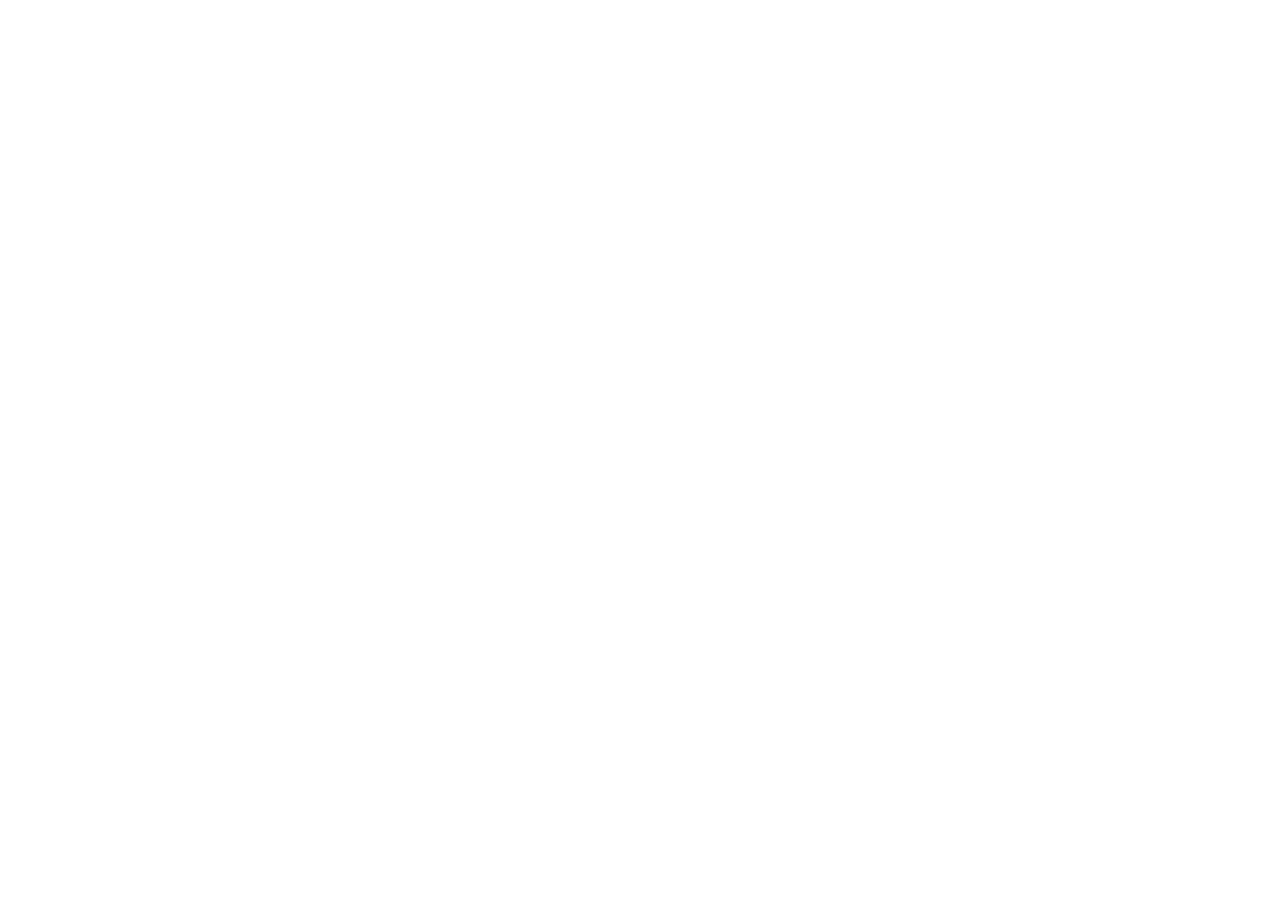
==== class/day-2/html/blog.html @ 64f30ad4 "charlotte project plan" ====
<!DOCTYPE html>
<!--[if lt IE 7]>      <html class="no-js lt-ie9 lt-ie8 lt-ie7"> <![endif]-->
<!--[if IE 7]>         <html class="no-js lt-ie9 lt-ie8"> <![endif]-->
<!--[if IE 8]>         <html class="no-js lt-ie9"> <![endif]-->
<!--[if gt IE 8]>      <html class="no-js"> <!--<![endif]-->
<html>
    <head>
        <meta charset="utf-8">
        <meta http-equiv="X-UA-Compatible" content="IE=edge">
        <title></title>
        <meta name="description" content="">
        <meta name="viewport" content="width=device-width, initial-scale=1">
        <link rel="stylesheet" href="">
        <style type="text/css"
    </head>
    <body>

        <div>
            <h1>Blog Posts</h1>
        </div>
      

        <section>
            <article>
                <h3>Blog Post 1</h3>
                <small> Published by Charlotte Kraus</small>
            <p>
                Lorem Ipsum is simply dummy text of the printing and typesetting industry. Lorem Ipsum has been the industry's standard dummy text ever since the 1500s, when an unknown printer took a galley of type and scrambled it to make a type specimen book. It has survived not only five centuries, but also the leap into electronic typesetting, remaining essentially unchanged. It was popularised in the 1960s with the release of Letraset sheets containing Lorem Ipsum passages, and more recently with desktop publishing software like Aldus PageMaker including versions of Lorem Ipsum.
            </p>
            <a href="#">Read more</a>
            </article>
    </section>

        <aside>
            <h3>Categories</h3>
            <ul>
                <li> <a href= "https://www.lipsum.com/">Lorem ipsum</a></li>
            </ul>
        </aside>

        <footer id="footer">
            <p>&copy 2022 Blog Posts</p>
        </footer>

        =
        <script src="" async defer></script>
    </body>
</html>
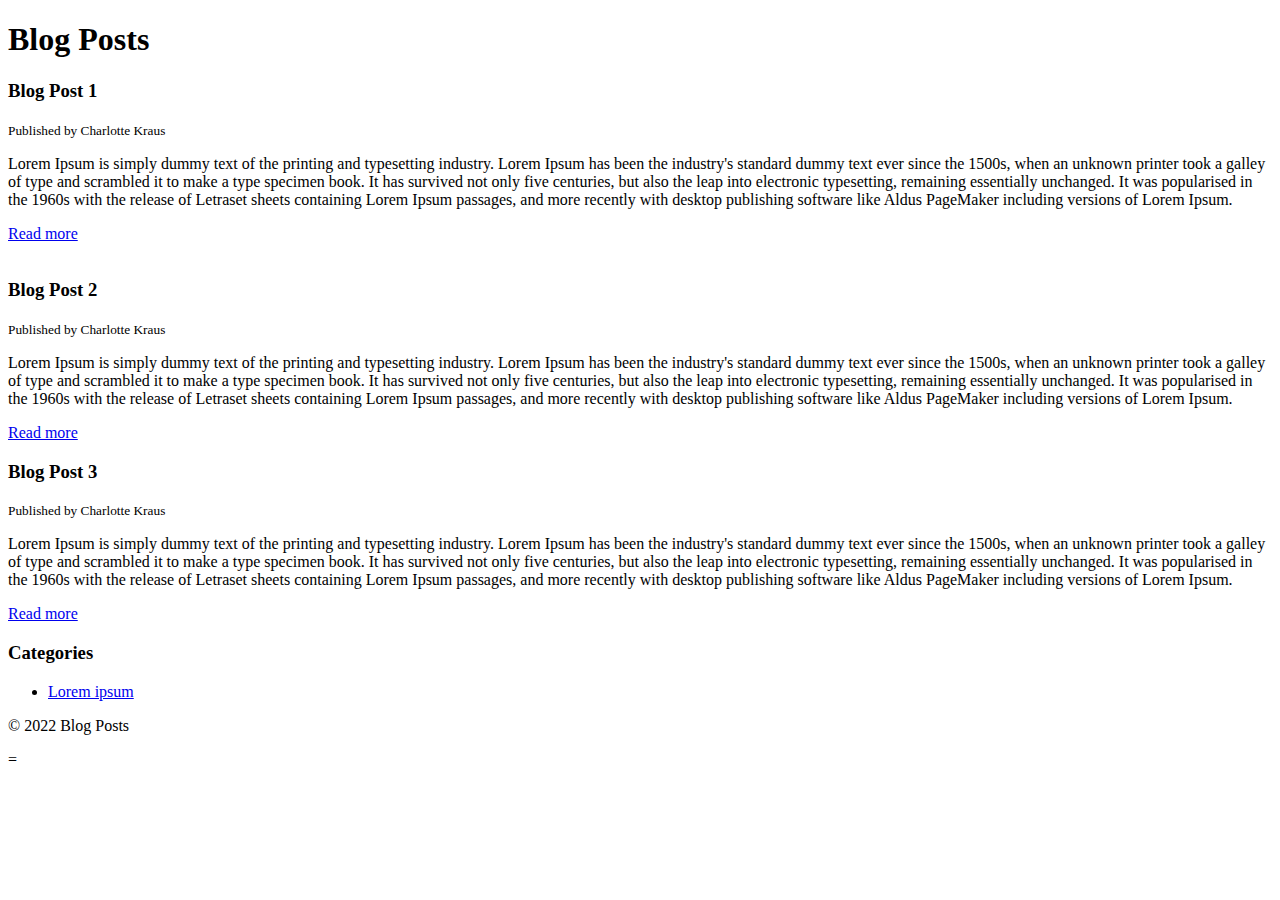
==== commit 91dcf4b0: "new edits" ====
--- a/class/day-2/html/blog.html
+++ b/class/day-2/html/blog.html
@@ -4,34 +4,64 @@
 <!--[if IE 8]>         <html class="no-js lt-ie9"> <![endif]-->
 <!--[if gt IE 8]>      <html class="no-js"> <!--<![endif]-->
 <html>
-    <head>
-        <meta charset="utf-8">
-        <meta http-equiv="X-UA-Compatible" content="IE=edge">
-        <title></title>
-        <meta name="description" content="">
-        <meta name="viewport" content="width=device-width, initial-scale=1">
-        <link rel="stylesheet" href="">
-        <style type="text/css"
-    </head>
-    <body>
+ <head>
+    <meta charset="utf-8">
+    <meta http-equiv="X-UA-Compatible" content="IE=edge">
+    <title></title>
+    <meta name="description" content="">
+    <meta name="viewport" content="width=device-width, initial-scale=1">
+    <link rel="stylesheet" href="">
+    <style type="text/css">
+        .footer {
+            text-align: center;
+            background-color: black;
+            color: white;
+            padding: 16px;
+        }
 
-        <div>
-            <h1>Blog Posts</h1>
-        </div>
+        .container {
+            padding: 16px;
+         }   
+    </style>
+</head>
+
+ <body>
+
+    <header class="conatiner">
+        <h1>Blog Posts</h1>
+    </header>
       
 
-        <section>
-            <article>
-                <h3>Blog Post 1</h3>
-                <small> Published by Charlotte Kraus</small>
+    <section class="conatainer">
+        <article>
+            <h3>Blog Post 1</h3>
+            <small> Published by Charlotte Kraus</small>
             <p>
                 Lorem Ipsum is simply dummy text of the printing and typesetting industry. Lorem Ipsum has been the industry's standard dummy text ever since the 1500s, when an unknown printer took a galley of type and scrambled it to make a type specimen book. It has survived not only five centuries, but also the leap into electronic typesetting, remaining essentially unchanged. It was popularised in the 1960s with the release of Letraset sheets containing Lorem Ipsum passages, and more recently with desktop publishing software like Aldus PageMaker including versions of Lorem Ipsum.
             </p>
             <a href="#">Read more</a>
-            </article>
-    </section>
+        </article>
+        <br>
+        <article>
+            <h3>Blog Post 2</h3>
+            <small> Published by Charlotte Kraus</small>
+             <p>
+                 Lorem Ipsum is simply dummy text of the printing and typesetting industry. Lorem Ipsum has been the industry's standard dummy text ever since the 1500s, when an unknown printer took a galley of type and scrambled it to make a type specimen book. It has survived not only five centuries, but also the leap into electronic typesetting, remaining essentially unchanged. It was popularised in the 1960s with the release of Letraset sheets containing Lorem Ipsum passages, and more recently with desktop publishing software like Aldus PageMaker including versions of Lorem Ipsum.
+            </p>
+            <a href="#">Read more</a>
+        </article>
+        <article>
+            <h3>Blog Post 3</h3>
+            <small> Published by Charlotte Kraus</small>
+             <p>
+                 Lorem Ipsum is simply dummy text of the printing and typesetting industry. Lorem Ipsum has been the industry's standard dummy text ever since the 1500s, when an unknown printer took a galley of type and scrambled it to make a type specimen book. It has survived not only five centuries, but also the leap into electronic typesetting, remaining essentially unchanged. It was popularised in the 1960s with the release of Letraset sheets containing Lorem Ipsum passages, and more recently with desktop publishing software like Aldus PageMaker including versions of Lorem Ipsum.
+            </p>
+            <a href="#">Read more</a>
+        </article>
 
-        <aside>
+
+
+        <aside></aside>
             <h3>Categories</h3>
             <ul>
                 <li> <a href= "https://www.lipsum.com/">Lorem ipsum</a></li>
